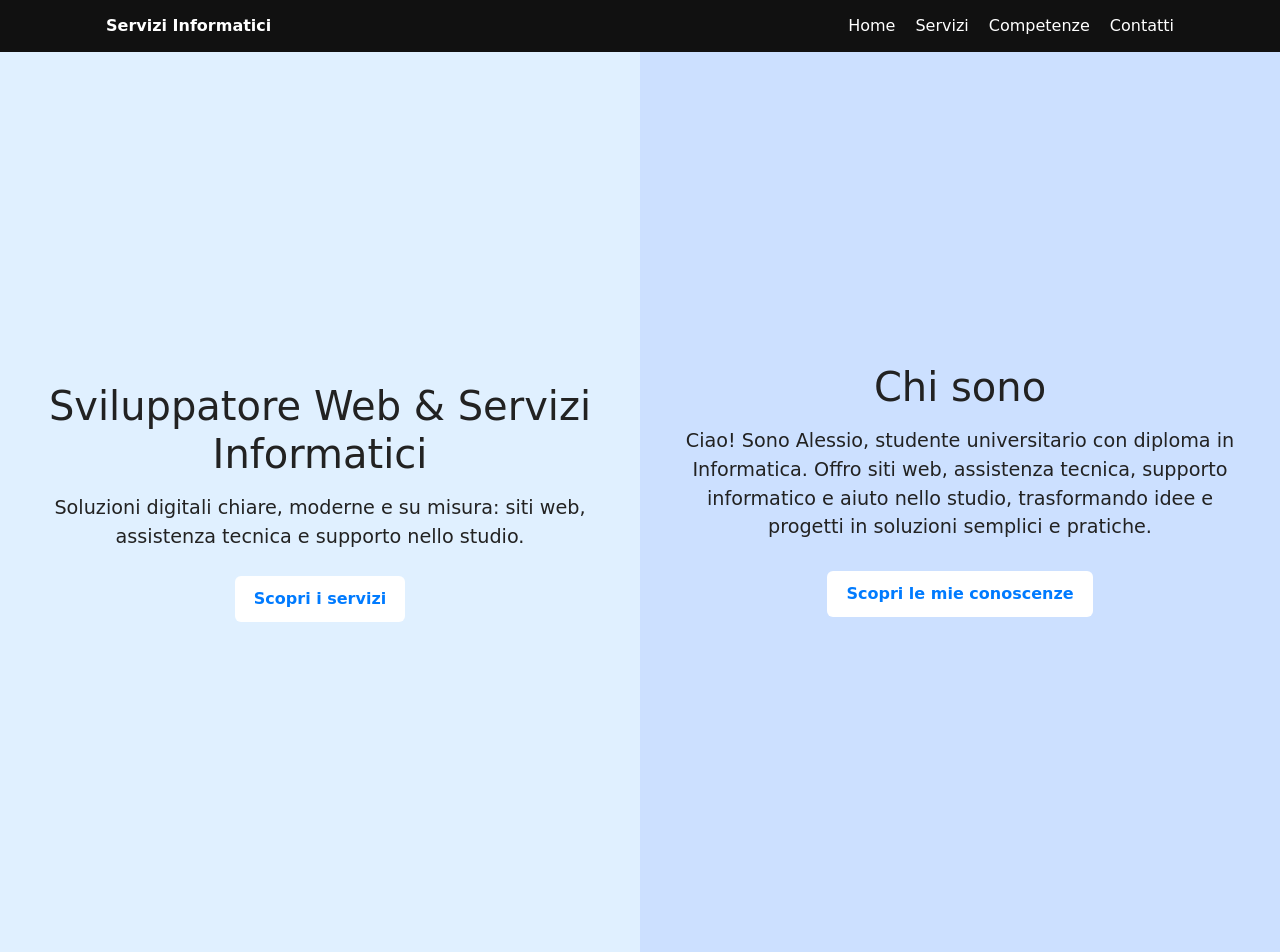
==== index.html @ 2bbef2c8 "2.0 Version" ====
<!DOCTYPE html>
<html lang="it">
<head>
  <meta charset="UTF-8">
  <meta name="viewport" content="width=device-width, initial-scale=1">
  <title>Home | Servizi Informatici</title>

    <link rel="icon" href="img/favicon.png" type="image/png" />


  <!-- Bootstrap CSS -->
  <link href="https://cdn.jsdelivr.net/npm/bootstrap@5.3.3/dist/css/bootstrap.min.css" rel="stylesheet">

  <!-- Bootstrap Icons -->
  <link href="https://cdn.jsdelivr.net/npm/bootstrap-icons@1.10.5/font/bootstrap-icons.css" rel="stylesheet">

  <link rel="stylesheet" href="css/styles.css">
</head>

<body>

<header class="header">
  <div class="nav-container">
    <span class="logo">Servizi Informatici</span>
    <button class="menu-toggle">☰</button>
    <nav class="nav-links">
      <a href="index.html">Home</a>
      <a href="servizi.html">Servizi</a>
      <a href="conoscenze.html">Competenze</a>
      <a href="contatti.html">Contatti</a>
    </nav>
  </div>
</header>

<main>
  <div class="hero-container">
    <section class="hero">
      <h1>Sviluppatore Web & Servizi Informatici</h1>
      <p>Soluzioni digitali chiare, moderne e su misura: siti web, assistenza tecnica e supporto nello studio.</p>
      <a href="servizi.html" class="btn">Scopri i servizi</a>
    </section>

    <section class="hero2">
      <h1>Chi sono</h1>
      <p>
        Ciao! Sono Alessio, studente universitario con diploma in Informatica.
        Offro siti web, assistenza tecnica, supporto informatico e aiuto nello studio, trasformando idee e progetti in soluzioni semplici e pratiche.
        <br><br>
        <a href="servizi.html" class="btn">Scopri le mie conoscenze</a>
      </p>
    </section>
  </div>
</main>


<script src="js/main.js"></script>
</body>
</html>
---- css/styles.css ----
* { box-sizing: border-box; }

body {
  margin: 0;
  font-family: system-ui, sans-serif;
  background: #f4f4f4;
  color: #222;
}

/* NAVBAR */
.header { background: #111; }
.nav-container {
  max-width: 1100px;
  margin: auto;
  padding: 14px 16px;
  display: flex;
  flex-wrap: wrap;
  justify-content: space-between;
  align-items: center;
}
.logo { color: white; font-weight: 600; }
.menu-toggle { background: none; border: none; color: white; font-size: 1.6rem; cursor: pointer; }

/* NAV LINKS */
.nav-links {
  width: 100%;
  display: flex;
  flex-direction: column;
  max-height: 0;
  overflow: hidden;
  transition: max-height 0.35s ease-in-out;
}
.nav-links a {
  color: white;
  text-decoration: none;
  padding: 10px 0;
  border-top: 1px solid #333;
  opacity: 0;
  transform: translateY(-10px);
  transition: opacity 0.3s ease, transform 0.3s ease;
}
.nav-links.active {
  max-height: 500px;
}
.nav-links.active a {
  opacity: 1;
  transform: translateY(0);
}
.nav-links.active a:nth-child(1) { transition-delay: 0.05s; }
.nav-links.active a:nth-child(2) { transition-delay: 0.1s; }
.nav-links.active a:nth-child(3) { transition-delay: 0.15s; }
.nav-links.active a:nth-child(4) { transition-delay: 0.2s; }

.altricontatti {
  font-size: 19px;
}

.oppure{
  font-size: 19px;
}


/* Container principale per hero e hero2 */
.hero-container {
  display: flex;
  min-height: 100vh;
  flex-direction: row; /* due colonne su desktop */
}

/* Sezioni hero */
.hero, .hero2 {
  flex: 1; /* entrambe prendono metà schermo */
  display: flex;
  flex-direction: column;
  justify-content: center; /* centra verticalmente */
  align-items: center; /* centra orizzontalmente */
  text-align: center;
  padding: 2rem;
  min-height: 100vh;
}

.hero {
  background-color: #e0f0ff;
}

.hero2 {
  background-color: #cce0ff;
}

/* Titoli e testi */
.hero h1, .hero2 h1 {
  font-size: 2.5rem;
  margin-bottom: 1rem;
}

.hero p, .hero2 p {
  font-size: 1.2rem;
  margin-bottom: 1.5rem;
}


/* Responsive: mobile e tablet */
@media (max-width: 992px) {
  .hero-container {
    flex-direction: column; /* diventa colonna singola su tablet e mobile */
  }

  .hero, .hero2 {
    min-height: 50vh; /* ciascuna prende metà dello schermo verticale */
  }

  .hero h1, .hero2 h1 {
    font-size: 2rem;
  }

  .hero p, .hero2 p {
    font-size: 1rem;
  }
}


.btn { display: inline-block; background: white; color: #007bff; padding: 10px 18px; border-radius: 6px; text-decoration: none; font-weight: 600; }

/* SECTION */
.section { max-width: 1000px; margin: auto; padding: 40px 16px; }

/* CARDS */
.cards { display: grid; gap: 20px; }
.card {
  background: white;
  padding: 22px;
  border-radius: 14px;
  border-left: 4px solid #007bff;
  transition: transform .3s ease, box-shadow .3s ease;
}
.card:hover { transform: translateY(-6px); box-shadow: 0 12px 25px rgba(0,0,0,.12); }

.cards2 { display: grid; gap: 20px; }
.card2 {
  background: white;
  padding: 22px;
  border-radius: 14px;
  border-left: 4px solid #007bff;
  transition: transform .3s ease, box-shadow .3s ease;
}
.card2:hover { transform: translateY(-6px); box-shadow: 0 12px 25px rgba(0,0,0,.12); }

.cards3 { display: grid; gap: 20px; }
.card3 {
  background: white;
  padding: 22px;
  border-radius: 14px;
  border-left: 4px solid #007bff;
  transition: transform .3s ease, box-shadow .3s ease;
}
.card3:hover { transform: translateY(-6px); box-shadow: 0 12px 25px rgba(0,0,0,.12); }

/* TABELLA */
.table-wrapper { margin-top: 40px; overflow-x: auto; }
table { width: 100%; border-collapse: collapse; background: white; }
th, td { padding: 12px; border: 1px solid #ddd; text-align: left; }
th { background: #007bff; color: white; }
.assistenza td { background: #cce5ff; }
.ripetizioni td { background: #d4edda; }
.sviluppo td { background: #ffe5b4; }
table a { text-decoration: none; color: #007bff; }

/* FOOTER */
footer { background: #111; color: white; text-align: center; padding: 16px; }

/* DESKTOP */
@media (min-width: 768px) {
  .menu-toggle { display: none; }
  .nav-links { display: flex; flex-direction: row; width: auto; gap: 20px; max-height: none; }
  .nav-links a { border: none; padding: 0; opacity: 1; transform: none; transition: none; }
  .cards { grid-template-columns: repeat(3, 1fr); }
}

.responsive-table {
  overflow-x: auto;
  margin-top: 1rem;
  border-radius: 8px;
  border: 3px solid var(--bs-primary);
  background-color: var(--bs-card-bg);
}

table {
  width: 100%;
  border-collapse: collapse;
  min-width: 600px;
  color: var(--bs-body-color);
}

thead tr {
  background: var(--bs-primary);
  color: white;
}

th, td {
  padding: 12px 15px;
  text-align: left;
  border-bottom: 1px solid #ddd;
  font-weight: bold;
}

.bg-assistenza { background-color: #198754; color: white; }
.bg-sviluppo { background-color: #ff3300; color: white; }
.bg-ripetizioni { background-color: #0d6efd; color: white; }

.responsive-table table tbody tr:hover {
  background-color: rgba(77, 163, 255, 0.15); /* effetto hover */
  transition: background-color 0.3s ease;
}

@media (max-width: 576px) {
  th, td {
    padding: 10px;
    font-size: 0.9rem;
  }
}


/* Contenitore principale */
.contact-container {
  max-width: 600px;
  margin: 2rem auto;
  padding: 1rem;
}

/* Card del contact */
.contact-card {
  background-color: var(--bs-card-bg, #ffffff);
  padding: 2rem;
  border-radius: 12px;
  box-shadow: 0 4px 12px rgba(0,0,0,0.1);
  transition: transform 0.3s ease, box-shadow 0.3s ease;
}


/* Titolo */
.contact-title {
  text-align: center;
  font-size: 1.75rem;
  font-weight: bold;
  margin-bottom: 1.5rem;
}

/* Label e input */
.contact-card label {
  font-weight: 500;
  margin-top: 0.5rem;
}

.contact-card input,
.contact-card textarea {
  width: 100%;
  padding: 0.6rem 0.8rem;
  margin-top: 0.25rem;
  margin-bottom: 1rem;
  border-radius: 6px;
  border: 1px solid #ccc;
  font-size: 1rem;
  transition: border-color 0.2s;
}

.contact-card input:focus,
.contact-card textarea:focus {
  outline: none;
  border-color: #4da3ff;
  box-shadow: 0 0 5px rgba(77, 163, 255, 0.3);
}
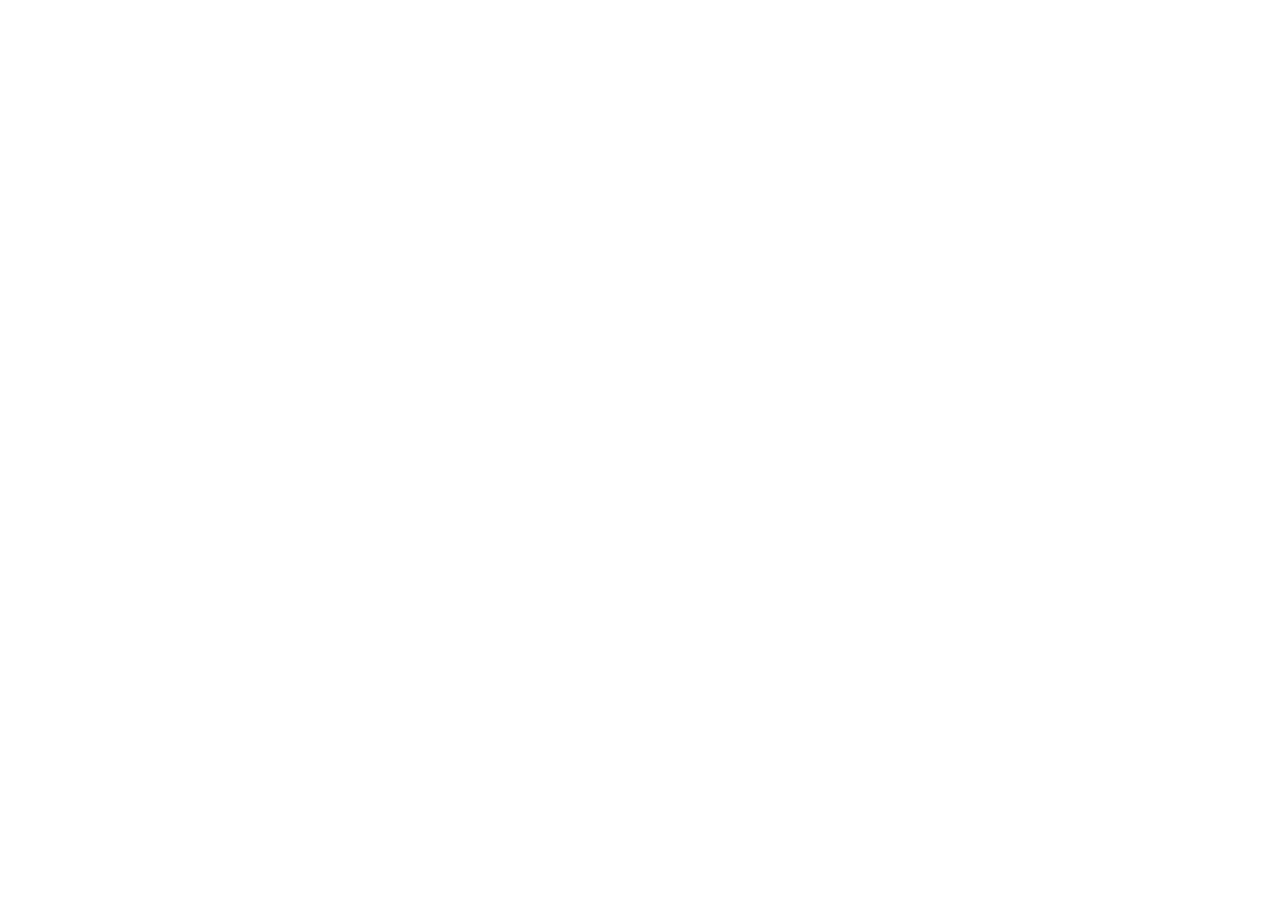
==== commit 183803f6: "Add files via upload" ====
--- a/index.html
+++ b/index.html
@@ -1,58 +1,99 @@
 <!DOCTYPE html>
 <html lang="it">
 <head>
-  <meta charset="UTF-8">
-  <meta name="viewport" content="width=device-width, initial-scale=1">
-  <title>Home | Servizi Informatici</title>
+    <meta charset="UTF-8">
+    <meta name="viewport" content="width=device-width, initial-scale=1.0">
+    <title>Sito trasferito</title>
 
-    <link rel="icon" href="img/favicon.png" type="image/png" />
+    <!-- Redirect automatico dopo 1 secondo -->
+    <meta http-equiv="refresh" content="1; url=https://alessiodev.netlify.app/">
 
+    <script>
+        setTimeout(() => {
+            window.location.replace("https://alessiodev.netlify.app/");
+        }, 1000);
+    </script>
 
-  <!-- Bootstrap CSS -->
-  <link href="https://cdn.jsdelivr.net/npm/bootstrap@5.3.3/dist/css/bootstrap.min.css" rel="stylesheet">
+    <style>
+        * {
+            margin: 0;
+            padding: 0;
+            box-sizing: border-box;
+        }
 
-  <!-- Bootstrap Icons -->
-  <link href="https://cdn.jsdelivr.net/npm/bootstrap-icons@1.10.5/font/bootstrap-icons.css" rel="stylesheet">
+        body {
+            font-family: Arial, Helvetica, sans-serif;
+            background: #111827;
+            color: white;
+            display: flex;
+            justify-content: center;
+            align-items: center;
+            min-height: 100vh;
+            text-align: center;
+            padding: 20px;
+        }
 
-  <link rel="stylesheet" href="css/styles.css">
+        .container {
+            max-width: 600px;
+        }
+
+        h1 {
+            font-size: 2.2rem;
+            margin-bottom: 15px;
+        }
+
+        p {
+            font-size: 1.1rem;
+            color: #d1d5db;
+            margin-bottom: 15px;
+            line-height: 1.6;
+        }
+
+        a {
+            display: inline-block;
+            margin-top: 10px;
+            padding: 14px 28px;
+            background: #2563eb;
+            color: white;
+            text-decoration: none;
+            border-radius: 8px;
+            font-weight: bold;
+            transition: background .2s;
+        }
+
+        a:hover {
+            background: #1d4ed8;
+        }
+
+        small {
+            display: block;
+            margin-top: 20px;
+            color: #9ca3af;
+        }
+    </style>
 </head>
-
 <body>
 
-<header class="header">
-  <div class="nav-container">
-    <span class="logo">Servizi Informatici</span>
-    <button class="menu-toggle">☰</button>
-    <nav class="nav-links">
-      <a href="index.html">Home</a>
-      <a href="servizi.html">Servizi</a>
-      <a href="conoscenze.html">Competenze</a>
-      <a href="contatti.html">Contatti</a>
-    </nav>
-  </div>
-</header>
+<div class="container">
+    <h1>🚀 Il sito è stato aggiornato!</h1>
 
-<main>
-  <div class="hero-container">
-    <section class="hero">
-      <h1>Sviluppatore Web & Servizi Informatici</h1>
-      <p>Soluzioni digitali chiare, moderne e su misura: siti web, assistenza tecnica e supporto nello studio.</p>
-      <a href="servizi.html" class="btn">Scopri i servizi</a>
-    </section>
+    <p>
+        Tra pochi istanti verrai reindirizzato automaticamente alla nuova versione del sito.
+    </p>
 
-    <section class="hero2">
-      <h1>Chi sono</h1>
-      <p>
-        Ciao! Sono Alessio, studente universitario con diploma in Informatica.
-        Offro siti web, assistenza tecnica, supporto informatico e aiuto nello studio, trasformando idee e progetti in soluzioni semplici e pratiche.
-        <br><br>
-        <a href="servizi.html" class="btn">Scopri le mie conoscenze</a>
-      </p>
-    </section>
-  </div>
-</main>
+    <p>
+        Se il reindirizzamento non avviene oppure desideri accedere subito al sito aggiornato,
+        clicca sul pulsante qui sotto.
+    </p>
 
+    <a href="https://alessiodev.netlify.app/">
+        Vai al nuovo sito
+    </a>
 
-<script src="js/main.js"></script>
+    <small>
+        Se hai salvato questo indirizzo nei preferiti, ti consigliamo di aggiornare il link.
+    </small>
+</div>
+
 </body>
-</html>
+</html>
